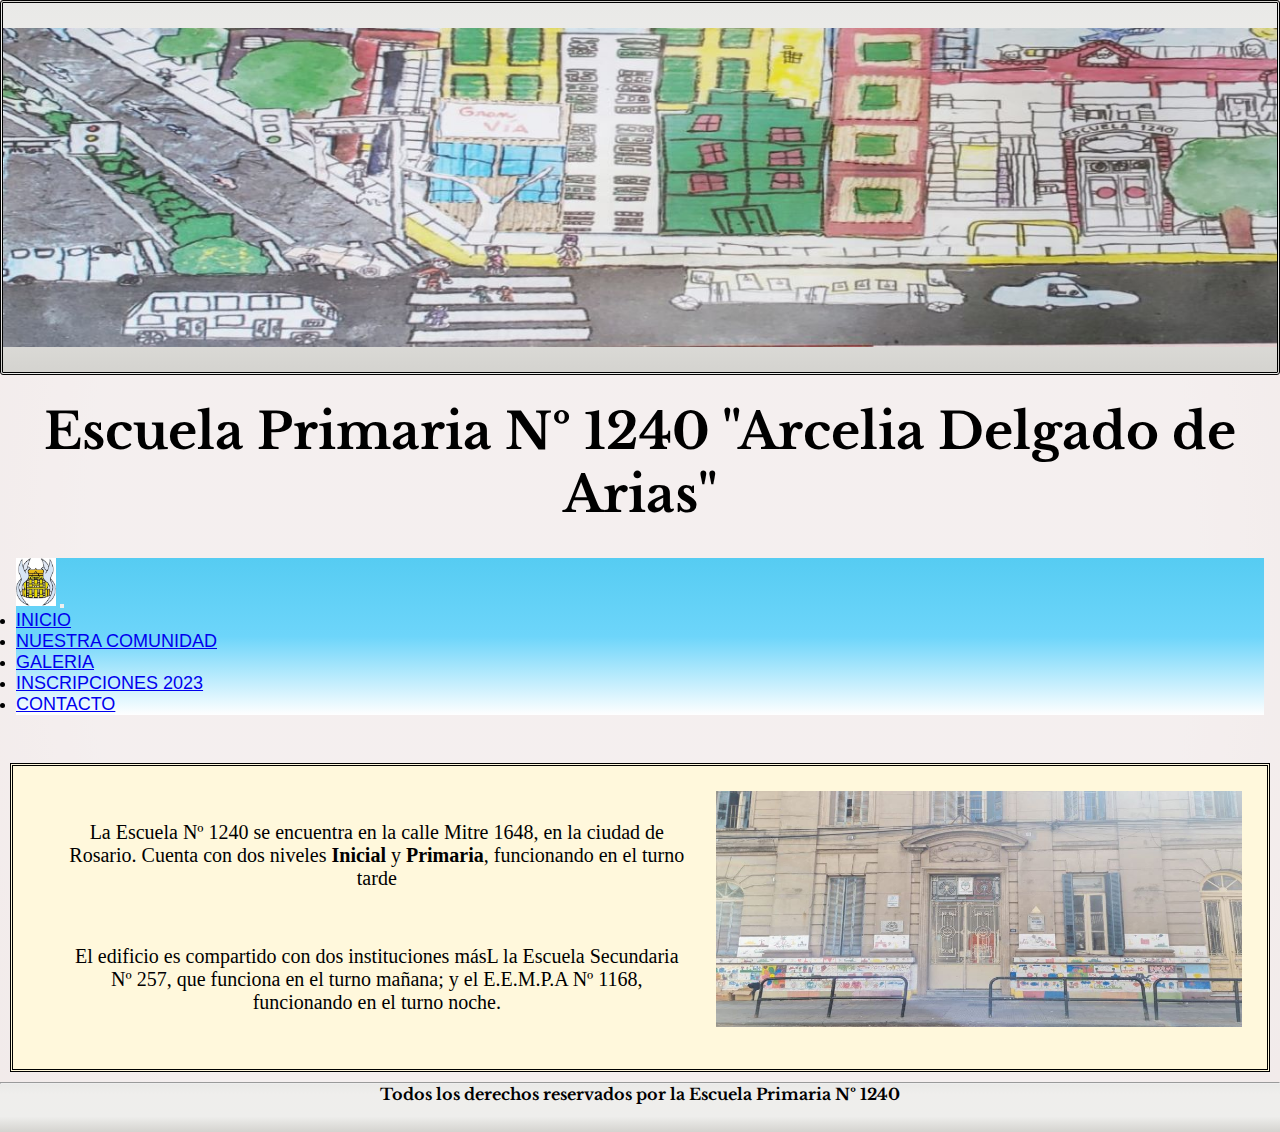
==== index.html @ 9689610c "primer repositorio" ====
<!DOCTYPE html>
<html lang="es">
<head>
    <meta charset="UTF-8">
    <meta http-equiv="X-UA-Compatible" content="IE=edge">
    <meta name="viewport" content="width=device-width, initial-scale=1.0">
    <title>Escuela Nº 1240 -Inicio</title>
    <link href="https://cdn.jsdelivr.net/npm/bootstrap@5.2.2/dist/css/bootstrap.min.css" rel="stylesheet" integrity="sha384-Zenh87qX5JnK2Jl0vWa8Ck2rdkQ2Bzep5IDxbcnCeuOxjzrPF/et3URy9Bv1WTRi" crossorigin="anonymous">
    <link rel="preconnect" href="https://fonts.googleapis.com">
    <link rel="preconnect" href="https://fonts.gstatic.com" crossorigin>
    <link href="https://unpkg.com/aos@2.3.1/dist/aos.css" rel="stylesheet">
    <link href="https://fonts.googleapis.com/css2?family=EB+Garamond:wght@500&family=Krub:wght@400;700&family=Libre+Baskerville:wght@700&display=swap" rel="stylesheet">
    <link rel="shortcut icon" href="/img/Logo_1.jpg" type="image/x-icon">  
    <link rel="stylesheet" href="css/estilos.css">
</head>
<body>
    <header class="encabezado">
      <img class="imagenUno" src="/img/dibujo escuela5.jpeg" alt="dibujo-escuela">
    </header>

    <h1 data-aos="fade-down"
    data-aos-easing="linear"
    data-aos-duration="1500">Escuela Primaria Nº 1240 "Arcelia Delgado de Arias"</h1> 
    
       

    <nav class="navbar navbar-expand-lg">
      <div class="container-fluid">
        <a class="navbar-brand"  href="img/Logo_1.jpg"> <img src="img/logo_escuela.png" alt="logo" width="40"></a>
        <button class="navbar-toggler" type="button" data-bs-toggle="collapse" data-bs-target="#navbarNav" aria-controls="navbarNav" aria-expanded="false" aria-label="Toggle navigation">
          <span class="navbar-toggler-icon"></span>
        </button>
        <div class="collapse navbar-collapse" id="navbarNav">
          <ul class="navbar-nav mx-auto mb-2 mb-lg-0">
            <li class="nav-item">
              <a class="nav-link" aria-current="page" href="index.html">Inicio</a>
            </li>
            <li class="nav-item">
              <a class="nav-link" href="pages/comunidad.html">Nuestra Comunidad</a>
            </li>
            <li class="nav-item">
              <a class="nav-link" href="pages/galeria.html">Galeria</a>
            </li>
            <li class="nav-item">
              <a class="nav-link" href="pages/inscripciones.html">Inscripciones 2023</a>
            </li>
            <li class="nav-item">
              <a class="nav-link" href="pages/contacto.html">Contacto</a>
            </li>
            
          </ul>
        </div>
      </div>
                
    </nav>
      
    <main class="gridArea">
        <section class="seccionUno">
          <div>
            <img class="imagenDos" src="/img/frente-4.jpeg" alt="frente escuela">
          </div>
                
        </section>
        
        <section class="seccionDos">
          <p>La Escuela Nº 1240 se encuentra en la calle Mitre 1648, en la ciudad de Rosario. Cuenta con dos niveles <b>Inicial</b> y <b>Primaria</b>, funcionando en el turno tarde</p>
          <p>El edificio es compartido con dos instituciones másL la Escuela Secundaria Nº 257, que funciona en el turno mañana; y el E.E.M.P.A Nº 1168, funcionando en el turno noche.</p>
            
            
        </section>
      </main>
        
  <footer>
    <hr>
      <h3>Todos los derechos reservados por la Escuela Primaria Nº 1240</h3>
  </footer>
             
  <script src="https://unpkg.com/aos@2.3.1/dist/aos.js"></script>
  <script>
    AOS.init();
  </script>       
<script src="https://cdn.jsdelivr.net/npm/bootstrap@5.2.2/dist/js/bootstrap.bundle.min.js" integrity="sha384-OERcA2EqjJCMA+/3y+gxIOqMEjwtxJY7qPCqsdltbNJuaOe923+mo//f6V8Qbsw3" crossorigin="anonymous"></script>
</body>
</html>
---- css/estilos.css ----
* {
    margin: 0%;
    padding: 0%;
    box-sizing: border-box;
}

body {
    background-image: radial-gradient(73% 147%, #EADFDF 59%, #ECE2DF 100%), radial-gradient(91% 146%, rgba(255,255,255,0.50) 47%, rgba(0,0,0,0.50) 100%);
    background-blend-mode: screen;
}

.encabezado {
    border: 3px black double;
    background-image: linear-gradient(to top, #d5d4d0 0%, #d5d4d0 1%, #eeeeec 31%, #efeeec 75%, #e9e9e7 100%);
    width: 100%;
    border-radius: 3px;
    display: flex;
    justify-content: center;    
}

.imagenUno {
    width: 100%;
    margin: 25px;
}

h1 {
    font-family: 'Libre Baskerville', serif;
    font-weight: bold;
    font-size: 50px;
    text-align: center;
    margin: 25px auto;
}

@media (max-width: 920px) {
    h1 {
        font-size: 30px;
    }
}

@media (max-width:480px){
    h1 {
        font-size: 20px;
    }
}

nav {
    background-image: linear-gradient(#56CCF2, #6DD5FA, #FFFFFF);
    margin-top: 2rem;
    margin-bottom: 3rem;
    margin-left: 1rem;
    margin-right: 1rem;
    padding: 0 auto;
}

.navbar-brand img {
    position: relative;
}

.navbar-nav a{
    font-family: 'Franklin Gothic Medium', 'Arial Narrow', Arial, sans-serif;
    font-size: 18px;
    text-transform: uppercase;
}

.gridArea {
    margin: 10px;
    display: grid;
    grid-template-areas:
    "main main main main"
    "seccion-dos seccion-dos seccion-uno seccion-uno"
    "pie-de-pagina pie-de-pagina pie-de-pagina pie-de-pagina";
    
}



@media (max-width: 920px) {
    .gridArea {
        grid-template-areas: 
        "main main"
        "seccion-dos seccion-uno"
        "pie-de-pagina pie-de-pagina";
    }
}

@media (max-width:480px) {
    .gridArea {
        grid-template-areas:
        "main"
        "seccion-dos"
        "seccion-uno"
        "pie-de-pagina";
    } 
}

main {
    grid-area: contenidoprincipal;
    background-color: cornsilk;
    border: black 3px double;
    height: auto;
    padding-right: 25px;
    padding-left: 25px;
}

.seccionUno {
    grid-area: seccion-uno;

}

.imagenDos {
    width: 100%;
    margin-top: 25px;
    margin-bottom: 25px;
}


.seccionDos {
    grid-area: seccion-dos;
}

.seccionDos p {
    margin: 55px 25px 55px 25px;
    text-align: center;
    font-size: 20px;
}

@media (max-width: 920px) {
    .seccionDos p {
        font-size: medium;
    }
    .imagenDos {
        margin-top: 100px;
    }

}

@media (max-width:480px) {
    .imagenDos {
        margin-bottom: 25px;
       
    }
}


footer {
    grid-area: pie-de-pagina;
    background-image: linear-gradient(to top, #d5d4d0 0%, #d5d4d0 1%, #eeeeec 31%, #efeeec 75%, #e9e9e7 100%);
    width: 100%;
    height: 50px;
    
}

footer h3 {
    font-family: 'Libre Baskerville', serif;
    text-align: center;
    font-size: 16px;

}

@media (max-width:480px) {
    footer h3 {
        font-size: x-small;
    }
}


.historia {
    border: groove;
    background-color: azure;
    font-family: 'Times New Roman', Times, serif;
    font-size: 18px;
    text-align: justify;
    margin: 20px 30px 20px 30px;
    padding: 5px 5px 5px 5px;
   
}
h2 {
    font-family: 'Libre Baskerville', serif;
    text-align: center;
    font-size: 2rem;
    font-weight: bold;
}

@media (max-width: 920px) {
    h2 {
        font-size: 30px;
    }
}

@media (max-width:480px){
    h2 {
        font-size: 20px;
    }
}

.autoridades {
    background-color: rgb(211, 222, 220);
    border: groove;
    margin: 20px 30px 20px 30px;
    font-family: Cambria, Cochin, Georgia, Times, 'Times New Roman', serif;
    font-size: 25px;
    text-align: center;
}


.inscripciones {
    background-color: rgb(211, 222, 220);
    border: double;
    margin-top: 50px;
    padding: 50px;
    font-family:Cambria, Cochin, Georgia, Times, 'Times New Roman', serif;
    font-size: 18px;
    text-align: justify;
}
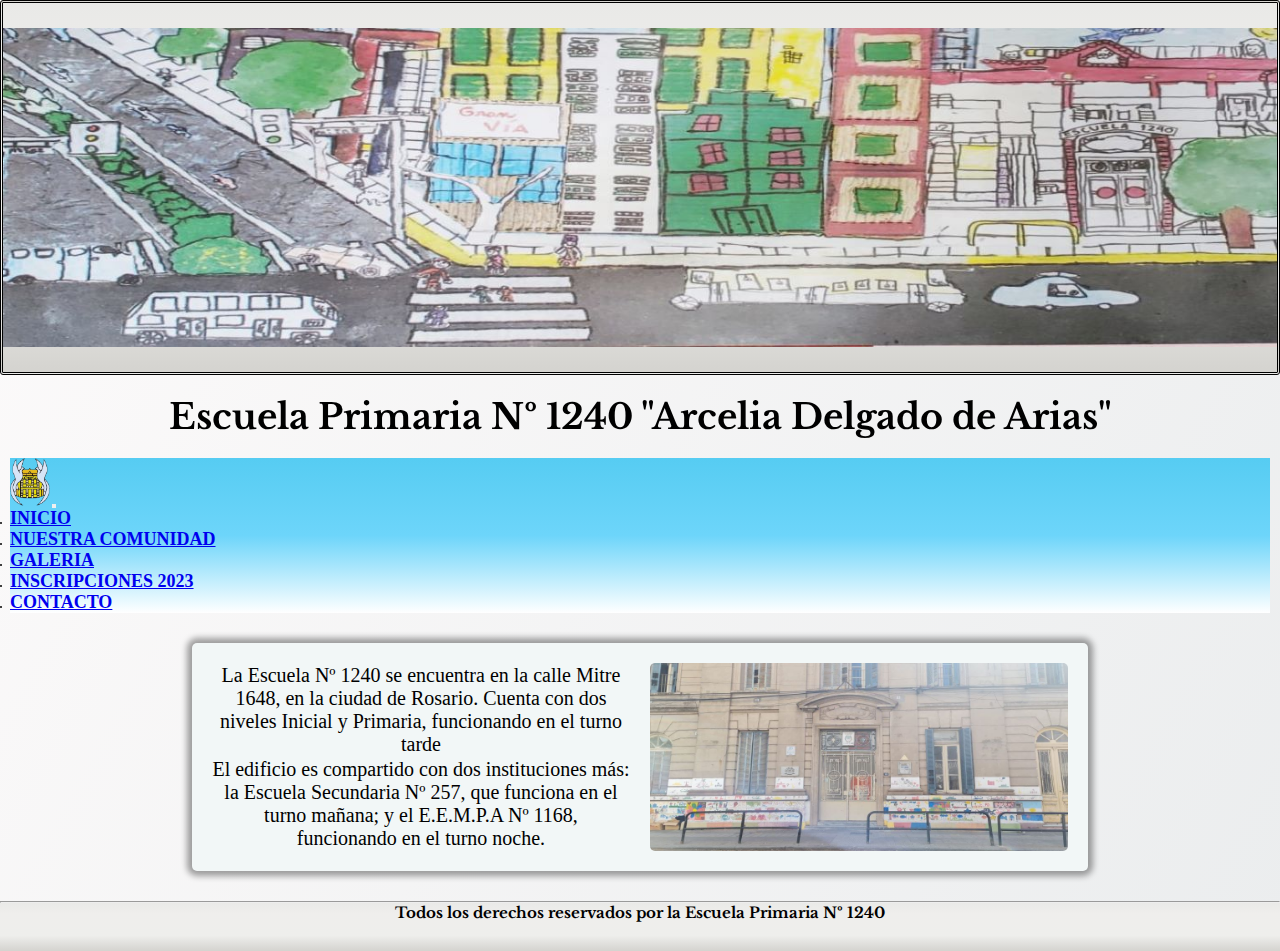
==== commit aa676421: "Primer Commit" ====
--- a/index.html
+++ b/index.html
@@ -4,6 +4,8 @@
     <meta charset="UTF-8">
     <meta http-equiv="X-UA-Compatible" content="IE=edge">
     <meta name="viewport" content="width=device-width, initial-scale=1.0">
+    <meta name="description" content="La Escuela Primaria Nº1240, es una escuela pública, de la ciudad de Rosario">
+    <meta name="keywords" content="Escuela, Primaria, pública, Rosario, educación, Santa Fe">
     <title>Escuela Nº 1240 -Inicio</title>
     <link href="https://cdn.jsdelivr.net/npm/bootstrap@5.2.2/dist/css/bootstrap.min.css" rel="stylesheet" integrity="sha384-Zenh87qX5JnK2Jl0vWa8Ck2rdkQ2Bzep5IDxbcnCeuOxjzrPF/et3URy9Bv1WTRi" crossorigin="anonymous">
     <link rel="preconnect" href="https://fonts.googleapis.com">
@@ -26,51 +28,47 @@
 
     <nav class="navbar navbar-expand-lg">
       <div class="container-fluid">
-        <a class="navbar-brand"  href="img/Logo_1.jpg"> <img src="img/logo_escuela.png" alt="logo" width="40"></a>
+        <a class="navbar-brand"  href="img/Logo_1.jpg"> <img src="/img/Logo_escuela1.png" alt="logo" width="40"></a>
         <button class="navbar-toggler" type="button" data-bs-toggle="collapse" data-bs-target="#navbarNav" aria-controls="navbarNav" aria-expanded="false" aria-label="Toggle navigation">
           <span class="navbar-toggler-icon"></span>
         </button>
-        <div class="collapse navbar-collapse" id="navbarNav">
-          <ul class="navbar-nav mx-auto mb-2 mb-lg-0">
-            <li class="nav-item">
-              <a class="nav-link" aria-current="page" href="index.html">Inicio</a>
-            </li>
-            <li class="nav-item">
-              <a class="nav-link" href="pages/comunidad.html">Nuestra Comunidad</a>
-            </li>
-            <li class="nav-item">
-              <a class="nav-link" href="pages/galeria.html">Galeria</a>
-            </li>
-            <li class="nav-item">
-              <a class="nav-link" href="pages/inscripciones.html">Inscripciones 2023</a>
-            </li>
-            <li class="nav-item">
-              <a class="nav-link" href="pages/contacto.html">Contacto</a>
-            </li>
-            
-          </ul>
-        </div>
+          <div class="collapse navbar-collapse" id="navbarNav">
+            <ul class="navbar-nav mx-auto mb-2 mb-lg-0">
+              <li class="nav-item">
+                <a class="nav-link" aria-current="page" href="index.html">Inicio</a>
+              </li>
+              <li class="nav-item">
+                <a class="nav-link" href="pages/comunidad.html">Nuestra Comunidad</a>
+              </li>
+              <li class="nav-item">
+                <a class="nav-link" href="pages/galeria.html">Galeria</a>
+              </li>
+              <li class="nav-item">
+                <a class="nav-link" href="pages/inscripciones.html">Inscripciones 2023</a>
+              </li>
+              <li class="nav-item">
+                <a class="nav-link" href="pages/contacto.html">Contacto</a>
+              </li>
+              
+            </ul>
+          </div>
       </div>
                 
     </nav>
       
-    <main class="gridArea">
+    <main class="contenidoPrincipal">
+      <div class="grid">
         <section class="seccionUno">
-          <div>
+          <p>La Escuela Nº 1240 se encuentra en la calle Mitre 1648, en la ciudad de Rosario. Cuenta con dos niveles Inicial y Primaria, funcionando en el turno tarde</p>
+          <p>El edificio es compartido con dos instituciones más: la Escuela Secundaria Nº 257, que funciona en el turno mañana; y el E.E.M.P.A Nº 1168, funcionando en el turno noche.</p>
+        </section>
+        <section class="seccionDos">
             <img class="imagenDos" src="/img/frente-4.jpeg" alt="frente escuela">
-          </div>
-                
         </section>
-        
-        <section class="seccionDos">
-          <p>La Escuela Nº 1240 se encuentra en la calle Mitre 1648, en la ciudad de Rosario. Cuenta con dos niveles <b>Inicial</b> y <b>Primaria</b>, funcionando en el turno tarde</p>
-          <p>El edificio es compartido con dos instituciones másL la Escuela Secundaria Nº 257, que funciona en el turno mañana; y el E.E.M.P.A Nº 1168, funcionando en el turno noche.</p>
-            
-            
-        </section>
-      </main>
-        
-  <footer>
+      </div>
+    </main>
+    
+  <footer class="piedp">
     <hr>
       <h3>Todos los derechos reservados por la Escuela Primaria Nº 1240</h3>
   </footer>
--- a/css/estilos.css
+++ b/css/estilos.css
@@ -1,215 +1,310 @@
+.encabezado {
+  background-image: linear-gradient(to top, #d5d4d0 0%, #d5d4d0 1%, #eeeeec 31%, #efeeec 75%, #e9e9e7 100%);
+  border: 3px black double;
+  width: 100%;
+  border-radius: 3px;
+  display: flex;
+  justify-content: center;
+}
+.encabezado .imagenUno {
+  width: 100%;
+  margin: 25px;
+}
+
+nav {
+  background-image: linear-gradient(#56CCF2, #6DD5FA, #FFFFFF);
+  margin-top: 2rem;
+  margin-bottom: 3rem;
+  margin-left: 1rem;
+  margin-right: 1rem;
+  padding: 0 auto;
+}
+nav .navbar-brand img {
+  position: relative;
+}
+nav .navbar-nav a {
+  font-family: Cambria, Cochin, Georgia, Times, "Times New Roman", serif;
+  font-size: 1.8rem;
+  text-transform: uppercase;
+  font-weight: bold;
+}
+
+.piedp {
+  background-image: linear-gradient(to top, #d5d4d0 0%, #d5d4d0 1%, #eeeeec 31%, #efeeec 75%, #e9e9e7 100%);
+  width: 100%;
+  height: 50px;
+  margin-top: 3rem;
+}
+.piedp h3 {
+  font-family: "Libre Baskerville", serif;
+  text-align: center;
+  font-size: 1rem;
+}
+@media (min-width: 768px) {
+  .piedp h3 {
+    font-size: 1.5rem;
+  }
+}
+
+.formulario {
+  background-color: #D6E4E5;
+  border-radius: 0.3rem;
+}
+.formulario .campo .texto {
+  font-family: Cambria, Cochin, Georgia, Times, "Times New Roman", serif;
+  font-size: 1.4rem;
+}
+.formulario .placeholder {
+  font-family: Cambria, Cochin, Georgia, Times, "Times New Roman", serif;
+  font-size: 1.4rem;
+  color: black;
+  background-color: white;
+  cursor: pointer;
+}
+.formulario .campo .input {
+  width: 100%;
+  height: 30px;
+  margin-bottom: 1rem;
+}
+.formulario .input-text {
+  width: 100%;
+  height: 100px;
+  margin-bottom: 1rem;
+  font-size: 1.4rem;
+  cursor: pointer;
+}
+.formulario .boton {
+  background-image: linear-gradient(#56CCF2, #6DD5FA, #FFFFFF);
+  font-family: Cambria, Cochin, Georgia, Times, "Times New Roman", serif;
+  font-size: 1rem;
+  text-decoration: none;
+  text-transform: uppercase;
+  font-weight: bold;
+  margin-bottom: 1rem;
+  width: 100%;
+  height: 30px;
+}
+.formulario .boton:hover {
+  cursor: pointer;
+}
+@media (min-width: 992px) {
+  .formulario .input {
+    height: 50px;
+  }
+  .formulario .input-text {
+    height: 200px;
+    font-size: 2rem;
+  }
+  .formulario .texto {
+    font-size: 2rem;
+  }
+  .formulario .placeholder {
+    font-size: 1.8rem;
+  }
+  .formulario .boton {
+    font-size: 1.8rem;
+  }
+}
+
+@media (min-width: 768px) {
+  .formulario {
+    display: grid;
+    grid-template-columns: repeat(2, 1fr);
+    column-gap: 1rem;
+  }
+  .campo:nth-child(3),
+.campo:nth-child(4),
+.campo:nth-child(5) {
+    grid-column: 1/3;
+  }
+  .input {
+    height: 40px;
+  }
+  .input-text {
+    height: 150px;
+    font-size: 1.8rem;
+  }
+  .texto {
+    font-size: 1.8rem;
+  }
+  .placeholder {
+    font-size: 1.5rem;
+  }
+  .boton {
+    height: 35px;
+    font-size: 1.5rem;
+  }
+}
 * {
-    margin: 0%;
-    padding: 0%;
-    box-sizing: border-box;
+  margin: 0%;
+  padding: 0%;
+  box-sizing: border-box;
+  font-size: 62.5%;
 }
 
 body {
-    background-image: radial-gradient(73% 147%, #EADFDF 59%, #ECE2DF 100%), radial-gradient(91% 146%, rgba(255,255,255,0.50) 47%, rgba(0,0,0,0.50) 100%);
-    background-blend-mode: screen;
-}
-
-.encabezado {
-    border: 3px black double;
-    background-image: linear-gradient(to top, #d5d4d0 0%, #d5d4d0 1%, #eeeeec 31%, #efeeec 75%, #e9e9e7 100%);
-    width: 100%;
-    border-radius: 3px;
-    display: flex;
-    justify-content: center;    
-}
-
-.imagenUno {
-    width: 100%;
-    margin: 25px;
+  background-image: linear-gradient(120deg, #fdfbfb 0%, #ebedee 100%);
 }
 
 h1 {
-    font-family: 'Libre Baskerville', serif;
-    font-weight: bold;
-    font-size: 50px;
-    text-align: center;
-    margin: 25px auto;
-}
-
-@media (max-width: 920px) {
-    h1 {
-        font-size: 30px;
-    }
-}
-
-@media (max-width:480px){
-    h1 {
-        font-size: 20px;
-    }
-}
-
-nav {
-    background-image: linear-gradient(#56CCF2, #6DD5FA, #FFFFFF);
-    margin-top: 2rem;
-    margin-bottom: 3rem;
+  font-family: "Libre Baskerville", serif;
+  color: black;
+  font-weight: bold;
+  font-size: 2rem;
+  text-align: center;
+  margin: 20px auto;
+}
+@media (min-width: 768px) {
+  h1 {
+    font-size: 25px;
+  }
+}
+@media (min-width: 992px) {
+  h1 {
+    font-size: 35px;
+  }
+}
+
+h2 {
+  font-family: "Libre Baskerville", serif;
+  color: black;
+  font-weight: bold;
+  font-size: 2rem;
+  text-align: center;
+  margin: 20px auto;
+  font-size: 1.8rem;
+}
+@media (min-width: 768px) {
+  h2 {
+    font-size: 2.5rem;
+  }
+}
+@media (min-width: 992px) {
+  h2 {
+    font-size: 3rem;
+  }
+}
+
+.contenidoPrincipal {
+  box-shadow: 0px 0px 6px 5px rgba(0, 0, 0, 0.37);
+  background-color: #f2f7f7;
+  width: 70%;
+  margin: auto;
+  padding: 2rem;
+  border-radius: 0.5rem;
+}
+.contenidoPrincipal .grid {
+  display: grid;
+  grid-template-columns: 1fr;
+}
+.contenidoPrincipal .seccionDos {
+  display: flex;
+  flex-direction: column;
+  justify-content: center;
+}
+.contenidoPrincipal .imagenDos {
+  width: 100%;
+  margin: auto;
+  border-radius: 0.5rem;
+}
+.contenidoPrincipal .seccionUno {
+  display: flex;
+  flex-direction: column;
+  justify-content: center;
+}
+.contenidoPrincipal .seccionUno p {
+  font-family: Cambria, Cochin, Georgia, Times, "Times New Roman", serif;
+  font-size: 1.4rem;
+  text-align: center;
+}
+@media (min-width: 768px) {
+  .contenidoPrincipal .contenidoPrincipal {
+    width: auto;
     margin-left: 1rem;
     margin-right: 1rem;
-    padding: 0 auto;
-}
-
-.navbar-brand img {
-    position: relative;
-}
-
-.navbar-nav a{
-    font-family: 'Franklin Gothic Medium', 'Arial Narrow', Arial, sans-serif;
-    font-size: 18px;
-    text-transform: uppercase;
-}
-
-.gridArea {
-    margin: 10px;
-    display: grid;
-    grid-template-areas:
-    "main main main main"
-    "seccion-dos seccion-dos seccion-uno seccion-uno"
-    "pie-de-pagina pie-de-pagina pie-de-pagina pie-de-pagina";
-    
-}
-
-
-
-@media (max-width: 920px) {
-    .gridArea {
-        grid-template-areas: 
-        "main main"
-        "seccion-dos seccion-uno"
-        "pie-de-pagina pie-de-pagina";
-    }
-}
-
-@media (max-width:480px) {
-    .gridArea {
-        grid-template-areas:
-        "main"
-        "seccion-dos"
-        "seccion-uno"
-        "pie-de-pagina";
-    } 
-}
-
-main {
-    grid-area: contenidoprincipal;
-    background-color: cornsilk;
-    border: black 3px double;
-    height: auto;
-    padding-right: 25px;
-    padding-left: 25px;
-}
-
-.seccionUno {
-    grid-area: seccion-uno;
-
-}
-
-.imagenDos {
-    width: 100%;
-    margin-top: 25px;
-    margin-bottom: 25px;
-}
-
-
-.seccionDos {
-    grid-area: seccion-dos;
-}
-
-.seccionDos p {
-    margin: 55px 25px 55px 25px;
-    text-align: center;
-    font-size: 20px;
-}
-
-@media (max-width: 920px) {
-    .seccionDos p {
-        font-size: medium;
-    }
-    .imagenDos {
-        margin-top: 100px;
-    }
-
-}
-
-@media (max-width:480px) {
-    .imagenDos {
-        margin-bottom: 25px;
-       
-    }
-}
-
-
-footer {
-    grid-area: pie-de-pagina;
-    background-image: linear-gradient(to top, #d5d4d0 0%, #d5d4d0 1%, #eeeeec 31%, #efeeec 75%, #e9e9e7 100%);
-    width: 100%;
-    height: 50px;
-    
-}
-
-footer h3 {
-    font-family: 'Libre Baskerville', serif;
-    text-align: center;
-    font-size: 16px;
-
-}
-
-@media (max-width:480px) {
-    footer h3 {
-        font-size: x-small;
-    }
-}
-
+  }
+  .contenidoPrincipal .grid {
+    grid-template-columns: 1fr 1fr;
+    grid-gap: 2rem;
+  }
+  .contenidoPrincipal .seccionUno p {
+    font-size: 1.8rem;
+    margin: auto;
+  }
+}
+@media (min-width: 992px) {
+  .contenidoPrincipal .seccionUno p {
+    font-size: 2rem;
+  }
+}
 
 .historia {
-    border: groove;
-    background-color: azure;
-    font-family: 'Times New Roman', Times, serif;
-    font-size: 18px;
-    text-align: justify;
-    margin: 20px 30px 20px 30px;
-    padding: 5px 5px 5px 5px;
-   
-}
-h2 {
-    font-family: 'Libre Baskerville', serif;
-    text-align: center;
-    font-size: 2rem;
-    font-weight: bold;
-}
-
-@media (max-width: 920px) {
-    h2 {
-        font-size: 30px;
-    }
-}
-
-@media (max-width:480px){
-    h2 {
-        font-size: 20px;
-    }
+  box-shadow: 0px 0px 6px 5px rgba(0, 0, 0, 0.37);
+  background-color: #f2f7f7;
+  border-radius: 0.5rem;
+  margin: 20px 30px 20px 30px;
+  padding: 5px;
+}
+.historia p {
+  font-family: Cambria, Cochin, Georgia, Times, "Times New Roman", serif;
+  font-size: 1.2rem;
+  text-align: justify;
+  margin: 1rem;
+}
+@media (min-width: 768px) {
+  .historia p {
+    font-size: 1.6rem;
+  }
+}
+@media (min-width: 992px) {
+  .historia p {
+    font-size: 2rem;
+  }
 }
 
 .autoridades {
-    background-color: rgb(211, 222, 220);
-    border: groove;
-    margin: 20px 30px 20px 30px;
-    font-family: Cambria, Cochin, Georgia, Times, 'Times New Roman', serif;
-    font-size: 25px;
-    text-align: center;
-}
-
+  box-shadow: 0px 0px 6px 5px rgba(0, 0, 0, 0.37);
+  background-color: #f2f7f7;
+  border-radius: 0.5rem;
+  margin: 20px 30px 20px 30px;
+}
+.autoridades p {
+  font-family: Cambria, Cochin, Georgia, Times, "Times New Roman", serif;
+  font-size: 1.5rem;
+  text-align: center;
+}
+@media (min-width: 768px) {
+  .autoridades p {
+    font-size: 1.8rem;
+  }
+}
+@media (min-width: 992px) {
+  .autoridades p {
+    font-size: 2rem;
+  }
+}
 
 .inscripciones {
-    background-color: rgb(211, 222, 220);
-    border: double;
-    margin-top: 50px;
-    padding: 50px;
-    font-family:Cambria, Cochin, Georgia, Times, 'Times New Roman', serif;
-    font-size: 18px;
-    text-align: justify;
-}
-
+  box-shadow: 0px 0px 6px 5px rgba(0, 0, 0, 0.37);
+  background-color: #f2f7f7;
+  border-radius: 0.5rem;
+  margin: 50px 20px;
+  padding: 35px;
+}
+.inscripciones P {
+  font-family: Cambria, Cochin, Georgia, Times, "Times New Roman", serif;
+  font-size: 18px;
+  text-align: justify;
+}
+@media (min-width: 768px) {
+  .inscripciones p {
+    font-size: 2rem;
+  }
+}
+@media (min-width: 992px) {
+  .inscripciones p {
+    font-size: 2.4rem;
+  }
+}
+
+/*# sourceMappingURL=estilos.css.map */
